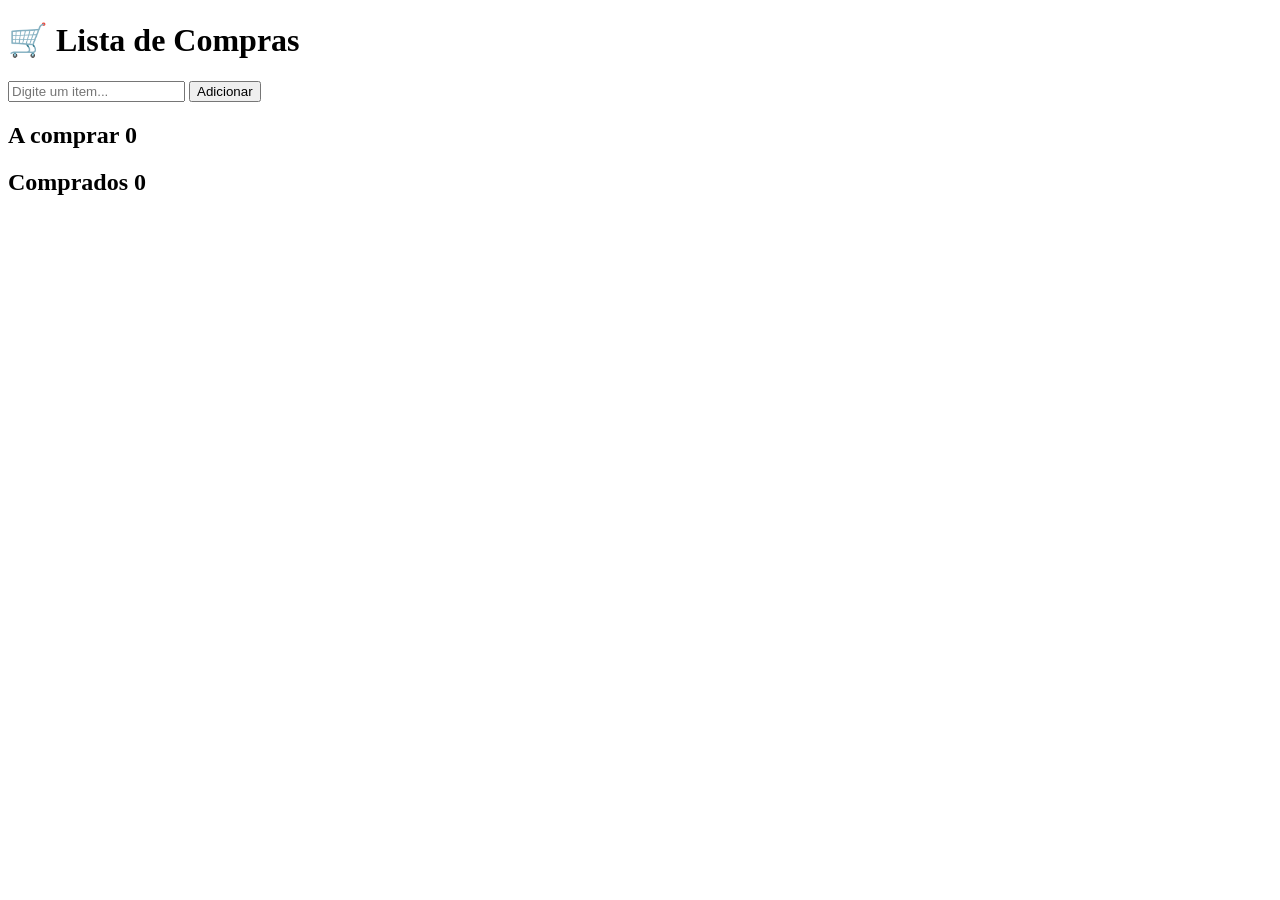
==== listar-compras/index.html @ 3316c4eb "primeiro commit dando inicio ao trablho de deizel" ====
<!DOCTYPE html>
<html lang="pt">
<head>
    <meta charset="UTF-8">
    <meta name="viewport" content="width=device-width, initial-scale=1.0">
    <title>Lista de Compras</title>

    <link rel="stylesheet" href="style.css">
</head>

<body>

    <div class="container">

        <h1>🛒 Lista de Compras</h1>

        <div class="formulario">
            <input
                type="text"
                id="itemInput"
                placeholder="Digite um item..."
            >

            <button id="adicionarBtn">Adicionar</button>
        </div>

        <div class="lista-container">

            <section>
                <h2>
                    A comprar
                    <span id="contadorComprar">0</span>
                </h2>

                <ul id="listaComprar"></ul>
            </section>

            <section>
                <h2>
                    Comprados
                    <span id="contadorComprados">0</span>
                </h2>

                <ul id="listaComprados"></ul>
            </section>

        </div>

    </div>

    <script src="script.js"></script>

</body>
</html>
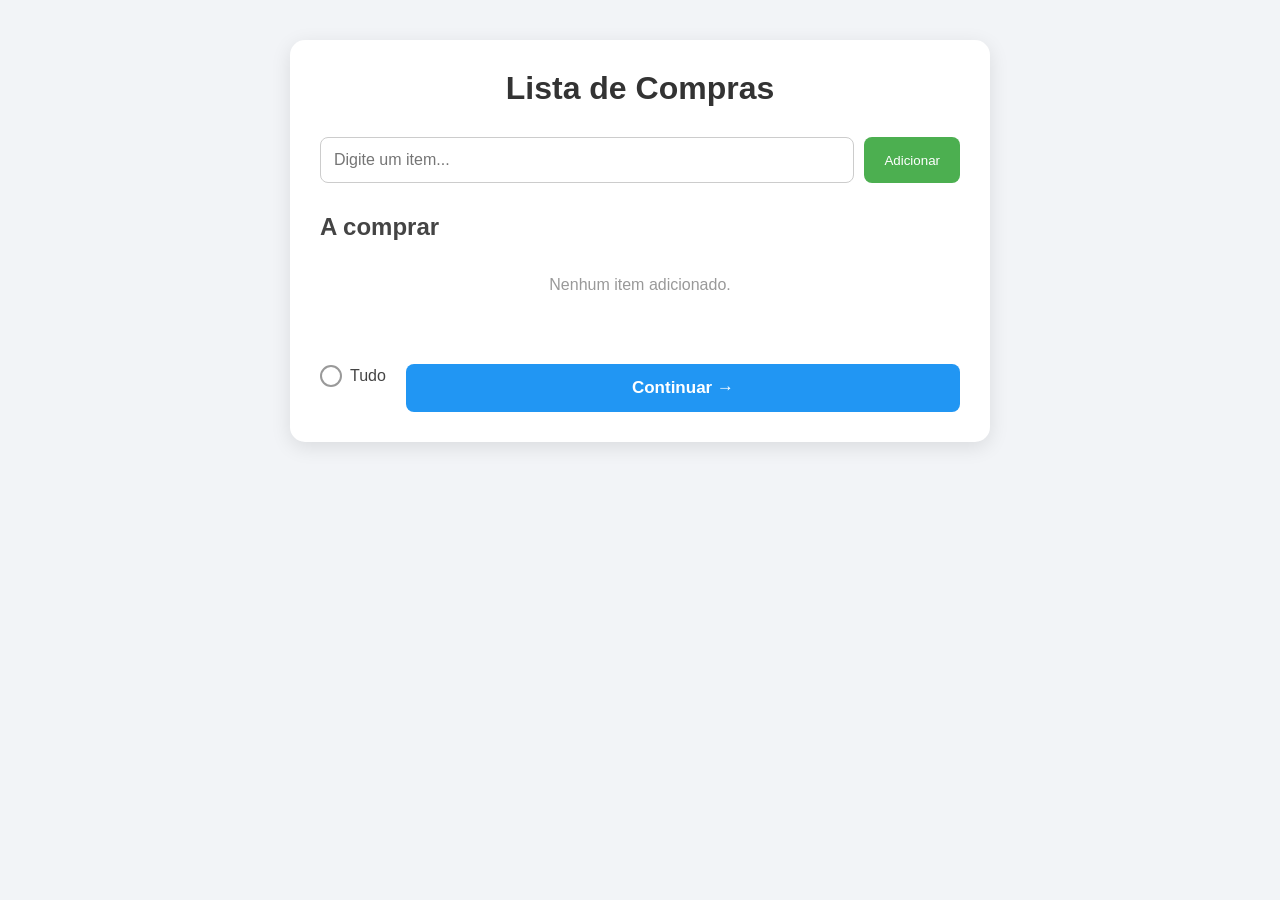
==== commit 49bbdc2d: "segundo comite dessa vez adicionei um novo html so para ser bem deito kkkkk" ====
--- a/listar-compras/index.html
+++ b/listar-compras/index.html
@@ -3,16 +3,15 @@
 <head>
     <meta charset="UTF-8">
     <meta name="viewport" content="width=device-width, initial-scale=1.0">
-    <title>Lista de Compras</title>
-
-    <link rel="stylesheet" href="style.css">
+    <title>A comprar</title>
+    <link rel="stylesheet" href="stile.css">
 </head>
 
 <body>
 
     <div class="container">
 
-        <h1>🛒 Lista de Compras</h1>
+        <h1>Lista de Compras</h1>
 
         <div class="formulario">
             <input
@@ -24,31 +23,27 @@
             <button id="adicionarBtn">Adicionar</button>
         </div>
 
-        <div class="lista-container">
+        <h2>A comprar</h2>
 
-            <section>
-                <h2>
-                    A comprar
-                    <span id="contadorComprar">0</span>
-                </h2>
+        <ul id="listaComprar"></ul>
 
-                <ul id="listaComprar"></ul>
-            </section>
+        <div class="acoes">
 
-            <section>
-                <h2>
-                    Comprados
-                    <span id="contadorComprados">0</span>
-                </h2>
+            <label class="selecionar-tudo">
+                <input type="checkbox" id="selecionarTudo">
+                <span class="check-tudo"></span>
+                Tudo
+            </label>
 
-                <ul id="listaComprados"></ul>
-            </section>
+            <button id="continuarBtn" class="continuar">
+                Continuar →
+            </button>
 
         </div>
 
     </div>
 
-    <script src="script.js"></script>
+    <script src="cript.js"></script>
 
 </body>
 </html>
--- a/listar-compras/stile.css
+++ b/listar-compras/stile.css
@@ -0,0 +1,255 @@
+* {
+    margin: 0;
+    padding: 0;
+    box-sizing: border-box;
+}
+
+body {
+    font-family: Arial, sans-serif;
+    background: #f2f4f7;
+    min-height: 100vh;
+    padding: 40px 20px;
+}
+
+.container {
+    max-width: 700px;
+    margin: auto;
+    background: white;
+    padding: 30px;
+    border-radius: 15px;
+    box-shadow: 0 5px 20px rgba(0, 0, 0, 0.1);
+}
+
+h1 {
+    text-align: center;
+    margin-bottom: 30px;
+    color: #333;
+}
+
+h2 {
+    margin-bottom: 15px;
+    color: #444;
+}
+
+.formulario {
+    display: flex;
+    gap: 10px;
+    margin-bottom: 30px;
+}
+
+.formulario input {
+    flex: 1;
+    padding: 13px;
+    border: 1px solid #ccc;
+    border-radius: 8px;
+    font-size: 16px;
+}
+
+.formulario button {
+    padding: 13px 20px;
+    border: none;
+    border-radius: 8px;
+    background: #4CAF50;
+    color: white;
+    cursor: pointer;
+}
+
+ul {
+    list-style: none;
+}
+
+.item {
+    display: flex;
+    align-items: center;
+    gap: 12px;
+    padding: 15px;
+    margin-bottom: 10px;
+    background: #f5f5f5;
+    border: 2px solid transparent;
+    border-radius: 10px;
+    cursor: pointer;
+    transition: 0.2s;
+}
+
+.item:hover {
+    background: #eeeeee;
+}
+
+/* Item selecionado */
+.item.selecionado {
+    background: #e8f5e9;
+    border-color: #4CAF50;
+}
+
+/* ==============================
+   CHECKBOX DOS PRODUTOS
+   ============================== */
+
+.checkbox {
+    appearance: none;
+    -webkit-appearance: none;
+
+    width: 22px;
+    height: 22px;
+
+    border: 2px solid #999;
+    border-radius: 50%;
+
+    cursor: pointer;
+    position: relative;
+    flex-shrink: 0;
+}
+
+.checkbox:checked {
+    background: #4CAF50;
+    border-color: #4CAF50;
+}
+
+.checkbox:checked::after {
+    content: "✓";
+
+    position: absolute;
+
+    color: white;
+    font-size: 14px;
+    font-weight: bold;
+
+    left: 4px;
+    top: 0px;
+}
+
+
+/* ==============================
+   ÁREA DOS BOTÕES
+   ============================== */
+
+.acoes {
+    display: flex;
+    justify-content: flex-end;
+    align-items: center;
+
+    gap: 20px;
+
+    margin-top: 25px;
+}
+
+
+/* ==============================
+   SELECIONAR TUDO
+   ============================== */
+
+.selecionar-tudo {
+    display: flex;
+    align-items: center;
+    gap: 8px;
+
+    font-size: 16px;
+    color: #444;
+
+    cursor: pointer;
+}
+
+
+/* Checkbox "Tudo" */
+
+.selecionar-tudo input {
+    display: none;
+}
+
+.check-tudo {
+    width: 22px;
+    height: 22px;
+
+    border: 2px solid #999;
+    border-radius: 50%;
+
+    position: relative;
+    display: inline-block;
+}
+
+.selecionar-tudo input:checked + .check-tudo {
+    background: #4CAF50;
+    border-color: #4CAF50;
+}
+
+.selecionar-tudo input:checked + .check-tudo::after {
+    content: "✓";
+
+    position: absolute;
+
+    color: white;
+    font-size: 14px;
+    font-weight: bold;
+
+    left: 4px;
+    top: 0px;
+}
+
+
+/* ==============================
+   BOTÃO CONTINUAR
+   ============================== */
+
+.continuar {
+    border: none;
+
+    background: #2196F3;
+    color: white;
+
+    padding: 13px 28px;
+
+    font-size: 16px;
+    font-weight: bold;
+
+    border-radius: 30px;
+
+    cursor: pointer;
+
+    transition: 0.2s;
+}
+
+.continuar:hover {
+    transform: translateY(-2px);
+    opacity: 0.9;
+}
+
+.nome-item {
+    flex: 1;
+    font-size: 17px;
+}
+
+.remover {
+    border: none;
+    background: #e53935;
+    color: white;
+    padding: 7px 12px;
+    border-radius: 6px;
+    cursor: pointer;
+}
+
+.continuar,
+.voltar {
+    width: 100%;
+    padding: 14px;
+    margin-top: 25px;
+    border: none;
+    border-radius: 8px;
+    font-size: 17px;
+    cursor: pointer;
+}
+
+.continuar {
+    background: #2196F3;
+    color: white;
+}
+
+.voltar {
+    background: #757575;
+    color: white;
+}
+
+.vazio {
+    text-align: center;
+    color: #999;
+    padding: 20px;
+}
